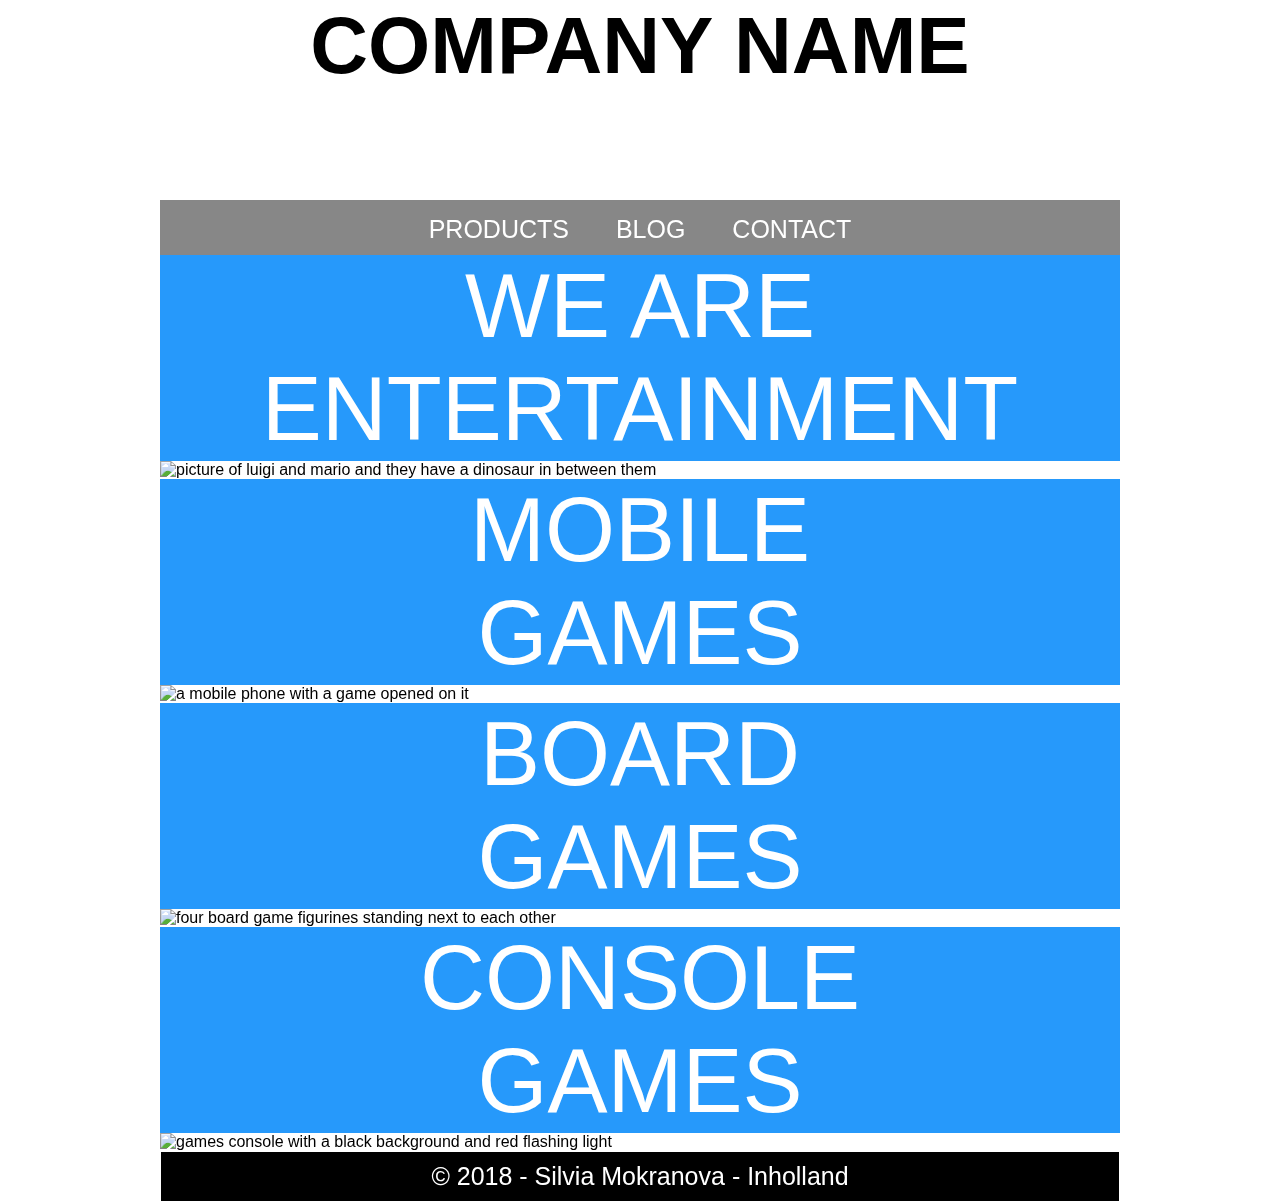
==== index.html @ 81414b1b "upload" ====
<!DOCTYPE html>

<html lang = "en">
	<head>
		<title>
			company name
		</title>
		<link 
		rel = "stylesheet"
		type = "text/css"
		href = "css/style.css"	
		/>   
		<meta charset = "utf-8"/>
		<meta name = "keywords" content = "company, name, games, mobile, console, xbox, gaming, gamers, board games"/>
		<meta name = "description" content = "website about game company called company name"/>
		<meta name = "author" content = "Silvia Mokranova"/>
	</head>
	<body>
		<video autoplay muted loop id="myVideo">
			<source src="movie/background.mp4" type="video/mp4">
		</video>

		<h1>
			COMPANY NAME
		</h1>

	<!-- navigation zmenit aby prva bola web + tablet a druha bola mobile ... 
	alebo nerobit mobile at all ... 
	nerob mobile doma, az po testoch. -->
		<nav class="web">
			<a href="product.html" class="navlink">Products</a>
			<a href="http://www.blogger.com" class="navlink">Blog</a>
			<a href="contact.html" class="navlink">Contact</a>
		</nav>
		<nav class="tablet">
			Products
			Blog
			Contact
		</nav>
		<h2>
			we are
			entertainment
		</h2>
		<img class="main" src="img/product3.png" title="we are entertainment" alt="picture of luigi and mario and they have a dinosaur in between them"/>
		<h2>
			<span>
			mobile
			</span>
			<span>
			games
			</span>
		</h2>
		<img class="main" src="img/product8.png" alt="a mobile phone with a game opened on it" title="mobile games"/>
		<h2>
			<span>
			board
			</span>
			<span>
			games
			</span>
		</h2>
			<img class="main" src="img/product6.png" alt="four board game figurines standing next to each other" title="board games"/>
		<h2>
			<span>
			console
			</span>
			<span>
			games
			</span>
		</h2>
		<img class="main" src="img/product9.png" alt="games console with a black background and red flashing light " title="console games"/>
		<footer>&copy; 2018 - Silvia Mokranova - Inholland </footer>
	</body>
</html>
---- css/style.css ----
@media screen only and (max-width:360px)
{
	/* mobile */
	h1{
		width: 100%;
		height:60px;
		/*object-fit:cover;*/
		background: url("../img/companylogoBG.png");
	}
	web, .tablet {
		display:none;
	}
	video{
		display:none;
	}
}
@media screen and (min-width: 361px) and (max-width: 959px)
{
	/* tablet */
	body{
		width:768px;
		margin: auto;	
	}
	video{
		display:none;
	}
	h1{
		background:url("../img/companylogoBG.png");
		height:150px;
		background-size:768px;
		background-repeat:no-repeat;
		font-size:80px;
		height:150px;
		background-size:768px;
		background-repeat:no-repeat;
	}
	article{
		background-color: #ffffff;
		display:flex;
		flex-flow: row wrap;
	}
	article > img {
		padding:8px;
		margin:auto;
		width:360px;
		height: 215px;
		object-fit:cover;
	}
	nav{
		text-transform: uppercase;
	}
	.web, .mobile {
		display:none;
	}
}
@media screen and (min-width: 960px)
{
	/* web */
	body{
		background:url("../img/background.png");
		background-repeat:no-repeat;
		background-attachment:fixed;
		width:960px;
		margin: auto;	
	}
	video{
		z-index:-999;
		position:fixed;
		right:0;
		width: 100%;
	}

	h1{
		background:url("../img/companylogoBG.png");
		background-size:960px;
		background-repeat:no-repeat;
		font-size:80px;
		height:200px;
		background-repeat:no-repeat;
	}
	img.main{
		width:100%;
		height:400px;
		object-fit:cover;
	}
	a.navlink{
		color:#FFFFFF;
		text-decoration:none;
		margin: 0px 20px 0px 20px;
	}
	nav{
		width:930px;
		text-align:center;
		font-size: 25px;
		text-transform: uppercase;
		background-color:#878787;
		border-color:#878787;
		border-style:solid;
		border-width:15px;
		height:25px;
	}
	h2 span{
		display:block;
	}
	h2 {
		/*width:960px;*/
		margin:0;
		font-weight:normal;
		text-transform: uppercase;
		color:#FFFFFF;
		background:#2699fb;
		border-color:#2699fb;
		border-width: 0 10px 0 10px;
		text-align:center;
		font-size:90px;
		text-align:center;
	}
	h3{
		margin: 0;
		font-weight:normal;
		color:#868686;
		background:#f7f7f7;
		border-color:#f7f7f7;
		font-size:30px;
		text-align:left;
		margin: auto;
		border-width:30px;
		border-style:solid;
	}

	.mobile, .tablet {
		display:none;
	}
	article{
		background-color: #ffffff;
		border-color: #ffffff;
		/*border-width: 10px;*/
		border-style: solid;
		display:flex;
		flex-flow: row wrap;
	}
	article > img {
		padding:8px;
		margin:auto;
		width:300px;
		height: 200px;
		object-fit:cover;
	}
	footer{
		background-color: #000000;
		color: #ffffff;
		text-align:center;
		font-size: 25px;
		border-style:solid;
		border-color:#000000;
		border-width:10px;
		margin: 1px 1px 1px 1px;
	}
	
}
body{
	font-family: Arial, Helvetica, sans-serif;
}
h1{
	text-align:center;
	position:static;
	margin:0;
}
form {
	background-color: #f7f7f7;
	border-width:30px;
	border-style:solid;
	border-color:#f7f7f7;
}
select{
	font-size:20px;
	color:#7c7c7c;
	width:520px;
	float:right;
	font-family: Arial, Helvetica, sans-serif;
}
fieldset{
	margin: auto;
	background-color: #ffffff;
	width:820px;
	font-size:20px;
	color:#c0c0c0;
	font-family: Arial, Helvetica, sans-serif;
	margin: 0px 20px 20px 20px;
}
::placeholder{
	font-size:20px;
	color:#c0c0c0;
	font-family: Arial, Helvetica, sans-serif;
}
textarea{
	border:0px;
	font-family: Arial, Helvetica, sans-serif;
	color: #c0c0c0;
	font-size:20px;
}
input{
	border:0px;
	font-family: Arial, Helvetica, sans-serif;
	color: #c0c0c0;
	font-size:20px;
}
section{
	display: flex;
	justify-content: center;
	align-items:center;
}
#submit_button{
	color:#ffffff;
	background-color: #2699fb;
	width:850px;
	height:35px;
}
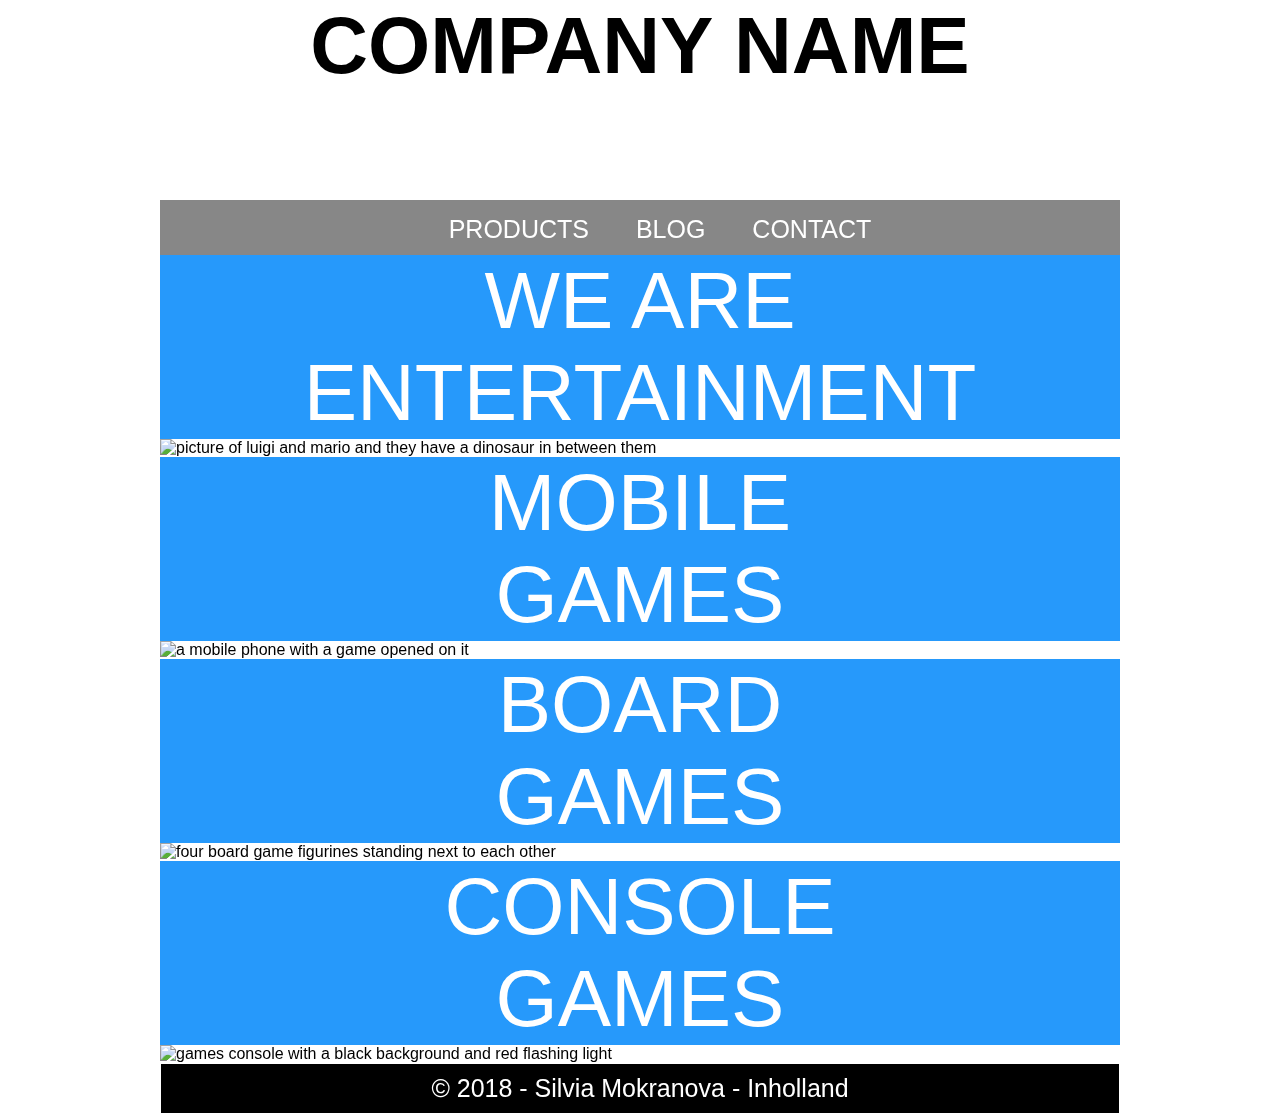
==== commit 0be6dd37: "Add files via upload" ====
--- a/index.html
+++ b/index.html
@@ -2,6 +2,14 @@
 
 <html lang = "en">
 	<head>
+		<link rel="apple-touch-icon" sizes="180x180" href="img/apple-touch-icon.png">
+		<link rel="icon" type="image/png" sizes="32x32" href="img/favicon-32x32.png">
+		<link rel="icon" type="image/png" sizes="16x16" href="img/favicon-16x16.png">
+		<link rel="manifest" href="img/site.webmanifest">
+		<link rel="mask-icon" href="img/safari-pinned-tab.svg" color="#5bbad5">
+		<meta name="msapplication-TileColor" content="#da532c">
+		<meta name="theme-color" content="#ffffff">
+		<link rel="icon" type="image/svg+xml" sizes="any" href="img/favicon.svg"/>
 		<title>
 			company name
 		</title>
@@ -23,26 +31,39 @@
 		<h1>
 			COMPANY NAME
 		</h1>
-
-	<!-- navigation zmenit aby prva bola web + tablet a druha bola mobile ... 
-	alebo nerobit mobile at all ... 
-	nerob mobile doma, az po testoch. -->
-		<nav class="web">
+		<nav id="web">
+			<ul>
+				<li><a href="product.html" class="navlink">Products</a></li>
+				<li><a href="http://www.blogger.com" class="navlink">Blog</a></li>
+				<li><a href="contact.html" class="navlink">Contact</a></li>
+			</ul>
+		</nav>
+		<nav id="tablet">
+			<ul>
+				<li><a href="product.html" class="navlink">Products</a></li>
+				<li><a href="http://www.blogger.com" class="navlink">Blog</a></li>
+				<li><a href="contact.html" class="navlink">Contact</a></li>
+			</ul>
+		</nav>
+		<label id="mobileMenu" for="tog">&#9776;</label>
+		<input type="checkbox" id="tog"/>
+		<nav id="mobile">
 			<a href="product.html" class="navlink">Products</a>
 			<a href="http://www.blogger.com" class="navlink">Blog</a>
 			<a href="contact.html" class="navlink">Contact</a>
 		</nav>
-		<nav class="tablet">
-			Products
-			Blog
-			Contact
-		</nav>
-		<h2>
+		<span>
+		</span>
+		<h2 id="txt1">
+			<span>
 			we are
+			</span>
+			<span>
 			entertainment
+			</span>
 		</h2>
-		<img class="main" src="img/product3.png" title="we are entertainment" alt="picture of luigi and mario and they have a dinosaur in between them"/>
-		<h2>
+		<img class="main" id="img1" src="img/product3.png" title="we are entertainment" alt="picture of luigi and mario and they have a dinosaur in between them"/>
+		<h2 id="txt2">
 			<span>
 			mobile
 			</span>
@@ -50,8 +71,8 @@
 			games
 			</span>
 		</h2>
-		<img class="main" src="img/product8.png" alt="a mobile phone with a game opened on it" title="mobile games"/>
-		<h2>
+		<img class="main" id="img2" id src="img/product8.png" alt="a mobile phone with a game opened on it" title="mobile games"/>
+		<h2 id="txt3">
 			<span>
 			board
 			</span>
@@ -59,8 +80,8 @@
 			games
 			</span>
 		</h2>
-			<img class="main" src="img/product6.png" alt="four board game figurines standing next to each other" title="board games"/>
-		<h2>
+			<img class="main" id="img3" src="img/product6.png" alt="four board game figurines standing next to each other" title="board games"/>
+		<h2 id="txt4">
 			<span>
 			console
 			</span>
@@ -68,7 +89,7 @@
 			games
 			</span>
 		</h2>
-		<img class="main" src="img/product9.png" alt="games console with a black background and red flashing light " title="console games"/>
+		<img class="main" id="img4" src="img/product9.png" alt="games console with a black background and red flashing light " title="console games"/>
 		<footer>&copy; 2018 - Silvia Mokranova - Inholland </footer>
 	</body>
 </html>--- a/css/style.css
+++ b/css/style.css
@@ -1,218 +1,429 @@
-@media screen only and (max-width:360px)
-{
-	/* mobile */
-	h1{
-		width: 100%;
-		height:60px;
-		/*object-fit:cover;*/
+@media screen and (max-width:361px) {
+	/*mobile general*/
+	body {
+		width: 100%;
+		margin: auto;
+	}
+	video {
+		display: none;
+	}
+	/*company name header*/
+	h1 {
 		background: url("../img/companylogoBG.png");
-	}
-	web, .tablet {
-		display:none;
-	}
-	video{
-		display:none;
+		height: 60px;
+		background-repeat: no-repeat;
+		font-size: 25px;
+		background-size: 100%;
+		background-repeat: no-repeat;
+		height: 60px;
+		
+	}
+	/*images on index page*/
+	img.main{
+		width: 360px;
+		height: 200px;
+		object-fit: cover;
+	}
+	#txt2, #txt3, #txt4 {
+		display: none;
+	}
+	/*navigation*/
+	nav {
+		background-color: #878787;
+		border-color: #878787;
+		border-style: solid;
+		border-width: 15px;
+		width:100%;
+		height: 25px;
+		text-transform: uppercase;
+		float:left;
+		display:none;
+	}
+	a.navlink{
+		color: #FFFFFF;
+		font-size:11px;
+		text-transform: uppercase;
+		text-decoration: none;
+		margin: 0px 20px 20px 20px;
+	}
+	label{
+		font-size: 25px;
+		color: #FFFFFF;
+		display:block;
+		background-color: #878787;
+		border-color: #878787;
+		border-style: solid;
+		border-width: 15px;
+		width:100%;
+		height: 25px;
+		float:left;
+	}
+	#tog{
+		display:none;
+	}
+	#tog:checked + nav{
+		display:block;
+	}
+	/*media stuff*/
+	#web, #tablet {
+		display: none;
 	}
 }
-@media screen and (min-width: 361px) and (max-width: 959px)
-{
-	/* tablet */
-	body{
-		width:768px;
-		margin: auto;	
-	}
-	video{
-		display:none;
-	}
-	h1{
-		background:url("../img/companylogoBG.png");
-		height:150px;
-		background-size:768px;
-		background-repeat:no-repeat;
-		font-size:80px;
-		height:150px;
-		background-size:768px;
-		background-repeat:no-repeat;
-	}
-	article{
+
+@media screen and (min-width: 361px) and (max-width: 960px) {
+	/*tablet general*/
+	body {
+		width: 100%;
+		margin: auto;
+	}
+	video {
+		display: none;
+	}
+	/*company name header*/
+	h1 {
+		background: url("../img/companylogoBG.png");
+		height: 150px;
+		background-repeat: no-repeat;
+		font-size: 80px;
+		background-size: 100%;
+		background-repeat: no-repeat;
+	}
+	/*images on index page*/
+	img .main, #img1, #img2 {
+		width: 49%;
+		height: 310px;
+		object-fit: cover;
+	}
+	#img2 {
+		float: right;
+	}
+	img .main, #img3 {
+		display: none;
+	}
+	img .main, #img4 {
+		width: 100%;
+		height: 321px;
+		object-fit: cover;
+	}
+	#txt2, #txt3 {
+		display: none;
+	}
+	/*blue text style*/
+	h2 span {
+		display: block;
+	}
+	h2 {
+		margin: 0;
+		font-weight: normal;
+		text-transform: uppercase;
+		color: #FFFFFF;
+		background: #2699fb;
+		border-color: #2699fb;
+		border-width: 0 10px 0 10px;
+		text-align: center;
+		font-size: 63px;
+		text-align: center;
+	}
+	/*contact page*/
+	h3 {
+		margin: 0;
+		font-weight: normal;
+		color: #868686;
+		background: #f7f7f7;
+		border-color: #f7f7f7;
+		font-size: 30px;
+		text-align: left;
+		margin: auto;
+		border-width: 30px;
+		border-style: solid;
+	}
+	/*contact form*/
+	/*background*/
+	form {
+		background-color: #f7f7f7;
+		border-width: 30px;
+		border-style: solid;
+		border-color: #f7f7f7;
+	}
+	/*choices*/
+	select {
+		font-size: 20px;
+		color: #7c7c7c;
+		width: 100%;
+		font-family: Arial, Helvetica, sans-serif;
+	}
+	#noWeb {
+		display: block;
+	}
+	fieldset {
+		margin: auto;
 		background-color: #ffffff;
-		display:flex;
+		width: 80%;
+		font-size: 20px;
+		color: #c0c0c0;
+		font-family: Arial, Helvetica, sans-serif;
+		margin: 0px 20px 20px 20px;
+	}
+	::placeholder {
+		font-size: 20px;
+		color: #c0c0c0;
+		font-family: Arial, Helvetica, sans-serif;
+	}
+	textarea {
+		border: 0px;
+		font-family: Arial, Helvetica, sans-serif;
+		color: #c0c0c0;
+		font-size: 20px;
+	}
+	input {
+		border: 0px;
+		font-family: Arial, Helvetica, sans-serif;
+		color: #c0c0c0;
+		font-size: 20px;
+	}
+	section {
+		display: flex;
+		justify-content: center;
+		align-items: center;
+	}
+	#submit_button {
+		color: #ffffff;
+		background-color: #2699fb;
+		width: 90%;
+		height: 35px;
+		position: relative;
+		left: -1%;
+	}
+	/*product page*/
+	article {
+		background-color: #ffffff;
+		display: flex;
 		flex-flow: row wrap;
 	}
-	article > img {
-		padding:8px;
-		margin:auto;
-		width:360px;
+	article>img {
+		padding: 2%;
+		margin: auto;
+		width: 40%;
 		height: 215px;
-		object-fit:cover;
-	}
-	nav{
-		text-transform: uppercase;
-	}
-	.web, .mobile {
-		display:none;
+		object-fit: cover;
+	}
+	/*navigation*/
+	a.navlink {
+		color: #FFFFFF;
+		text-decoration: none;
+		margin: 0px 20px 0px 20px;
+	}
+	nav {
+		background-color: #878787;
+		border-color: #878787;
+		border-style: solid;
+		border-width: 15px;
+		font-size: 25px;
+		height: 25px;
+		text-transform: uppercase;
+		text-align: center;
+		width: 100%;
+	}
+	/*media stuff*/
+	#mobileMenu{
+		display:none;
+	}
+	#tog{
+		display:none;
+	}
+	#mobile, #web {
+		display: none;
 	}
 }
-@media screen and (min-width: 960px)
-{
-	/* web */
-	body{
-		background:url("../img/background.png");
-		background-repeat:no-repeat;
-		background-attachment:fixed;
-		width:960px;
-		margin: auto;	
-	}
-	video{
-		z-index:-999;
-		position:fixed;
-		right:0;
-		width: 100%;
-	}
-
-	h1{
-		background:url("../img/companylogoBG.png");
-		background-size:960px;
-		background-repeat:no-repeat;
-		font-size:80px;
-		height:200px;
-		background-repeat:no-repeat;
-	}
-	img.main{
+
+@media screen and (min-width: 960px) {
+	/* web general*/
+	body {
+		background: url("../img/background.png");
+		background-repeat: no-repeat;
+		background-attachment: fixed;
+		width: 960px;
+		margin: auto;
+	}
+	video {
+		z-index: -999;
+		position: fixed;
+		right: 0;
+		width: 100%;
+	}
+	/*company name header*/
+	h1 {
+		background: url("../img/companylogoBG.png");
+		background-size: 960px;
+		background-repeat: no-repeat;
+		font-size: 80px;
+		height: 200px;
+		background-repeat: no-repeat;
+	}
+	/*images on index page*/
+	img.main {
+		width: 100%;
+		height: 400px;
+		object-fit: cover;
+	}
+	/*navigation bar */
+	a.navlink {
+		color: #FFFFFF;
+		text-decoration: none;
+		margin: 0px 20px 0px 20px;
+	}
+	nav {
+		background-color: #878787;
+		border-color: #878787;
+		border-style: solid;
+		border-width: 15px;
+		font-size: 25px;
+		height: 25px;
+		text-transform: uppercase;
+		text-align: center;
+		width: 930px;
+		
+	}
+	ul li{
+		list-style:none;
+		display:inline;
+	}
+	
+	ul li{
+		position:relative;
+		top:-25px;
+		font-size: 25px;
+		text-transform: uppercase;
+		width: 930px;
 		width:100%;
-		height:400px;
-		object-fit:cover;
-	}
-	a.navlink{
-		color:#FFFFFF;
-		text-decoration:none;
-		margin: 0px 20px 0px 20px;
-	}
-	nav{
-		width:930px;
-		text-align:center;
-		font-size: 25px;
-		text-transform: uppercase;
-		background-color:#878787;
-		border-color:#878787;
-		border-style:solid;
-		border-width:15px;
-		height:25px;
-	}
-	h2 span{
-		display:block;
+	}
+	/*blue text style*/
+	h2 span {
+		display: block;
 	}
 	h2 {
-		/*width:960px;*/
-		margin:0;
-		font-weight:normal;
-		text-transform: uppercase;
-		color:#FFFFFF;
-		background:#2699fb;
-		border-color:#2699fb;
+		margin: 0;
+		font-weight: normal;
+		text-transform: uppercase;
+		color: #FFFFFF;
+		background: #2699fb;
+		border-color: #2699fb;
 		border-width: 0 10px 0 10px;
-		text-align:center;
-		font-size:90px;
-		text-align:center;
-	}
-	h3{
+		text-align: center;
+		font-size: 80px;
+		text-align: center;
+	}
+	/*contact page*/
+	h3 {
 		margin: 0;
-		font-weight:normal;
-		color:#868686;
-		background:#f7f7f7;
-		border-color:#f7f7f7;
-		font-size:30px;
-		text-align:left;
-		margin: auto;
-		border-width:30px;
-		border-style:solid;
-	}
-
-	.mobile, .tablet {
-		display:none;
-	}
-	article{
+		font-weight: normal;
+		color: #868686;
+		background: #f7f7f7;
+		border-color: #f7f7f7;
+		font-size: 30px;
+		text-align: left;
+		margin: auto;
+		border-width: 30px;
+		border-style: solid;
+	}
+	/*contact form*/
+	form {
+		background-color: #f7f7f7;
+		border-width: 30px;
+		border-style: solid;
+		border-color: #f7f7f7;
+	}
+	select {
+		font-size: 20px;
+		color: #7c7c7c;
+		width: 520px;
+		float: right;
+		font-family: Arial, Helvetica, sans-serif;
+	}
+	fieldset {
+		margin: auto;
+		background-color: #ffffff;
+		width: 820px;
+		font-size: 20px;
+		color: #c0c0c0;
+		font-family: Arial, Helvetica, sans-serif;
+		margin: 0px 20px 20px 20px;
+	}
+	::placeholder {
+		font-size: 20px;
+		color: #c0c0c0;
+		font-family: Arial, Helvetica, sans-serif;
+	}
+	textarea {
+		border: 0px;
+		font-family: Arial, Helvetica, sans-serif;
+		color: #c0c0c0;
+		font-size: 20px;
+	}
+	input {
+		border: 0px;
+		font-family: Arial, Helvetica, sans-serif;
+		color: #c0c0c0;
+		font-size: 20px;
+	}
+	section {
+		display: flex;
+		justify-content: center;
+		align-items: center;
+	}
+	#submit_button {
+		color: #ffffff;
+		background-color: #2699fb;
+		width: 850px;
+		height: 35px;
+	}
+	/*product page*/
+	article {
 		background-color: #ffffff;
 		border-color: #ffffff;
-		/*border-width: 10px;*/
-		border-style: solid;
-		display:flex;
+		border-style: solid;
+		display: flex;
 		flex-flow: row wrap;
 	}
-	article > img {
-		padding:8px;
-		margin:auto;
-		width:300px;
+	article>img {
+		padding: 8px;
+		margin: auto;
+		width: 30%;
 		height: 200px;
-		object-fit:cover;
-	}
-	footer{
+		object-fit: cover;
+	}
+	/*footer*/
+	footer {
 		background-color: #000000;
 		color: #ffffff;
-		text-align:center;
-		font-size: 25px;
-		border-style:solid;
-		border-color:#000000;
-		border-width:10px;
+		text-align: center;
+		font-size: 25px;
+		border-style: solid;
+		border-color: #000000;
+		border-width: 10px;
 		margin: 1px 1px 1px 1px;
 	}
-	
+	/*media stuff*/
+	#mobile, #tablet {
+		display: none;
+	}
+	#mobileMenu{
+		display:none;
+	}
+	#tog{
+		display:none;
+	}
 }
-body{
+
+/* general stuff for all media*/
+body {
 	font-family: Arial, Helvetica, sans-serif;
 }
-h1{
-	text-align:center;
-	position:static;
-	margin:0;
-}
-form {
-	background-color: #f7f7f7;
-	border-width:30px;
-	border-style:solid;
-	border-color:#f7f7f7;
-}
-select{
-	font-size:20px;
-	color:#7c7c7c;
-	width:520px;
-	float:right;
-	font-family: Arial, Helvetica, sans-serif;
-}
-fieldset{
-	margin: auto;
-	background-color: #ffffff;
-	width:820px;
-	font-size:20px;
-	color:#c0c0c0;
-	font-family: Arial, Helvetica, sans-serif;
-	margin: 0px 20px 20px 20px;
-}
-::placeholder{
-	font-size:20px;
-	color:#c0c0c0;
-	font-family: Arial, Helvetica, sans-serif;
-}
-textarea{
-	border:0px;
-	font-family: Arial, Helvetica, sans-serif;
-	color: #c0c0c0;
-	font-size:20px;
-}
-input{
-	border:0px;
-	font-family: Arial, Helvetica, sans-serif;
-	color: #c0c0c0;
-	font-size:20px;
-}
-section{
-	display: flex;
-	justify-content: center;
-	align-items:center;
-}
-#submit_button{
-	color:#ffffff;
-	background-color: #2699fb;
-	width:850px;
-	height:35px;
+
+
+
+h1 {
+	text-align: center;
+	position: static;
+	margin: 0;
 }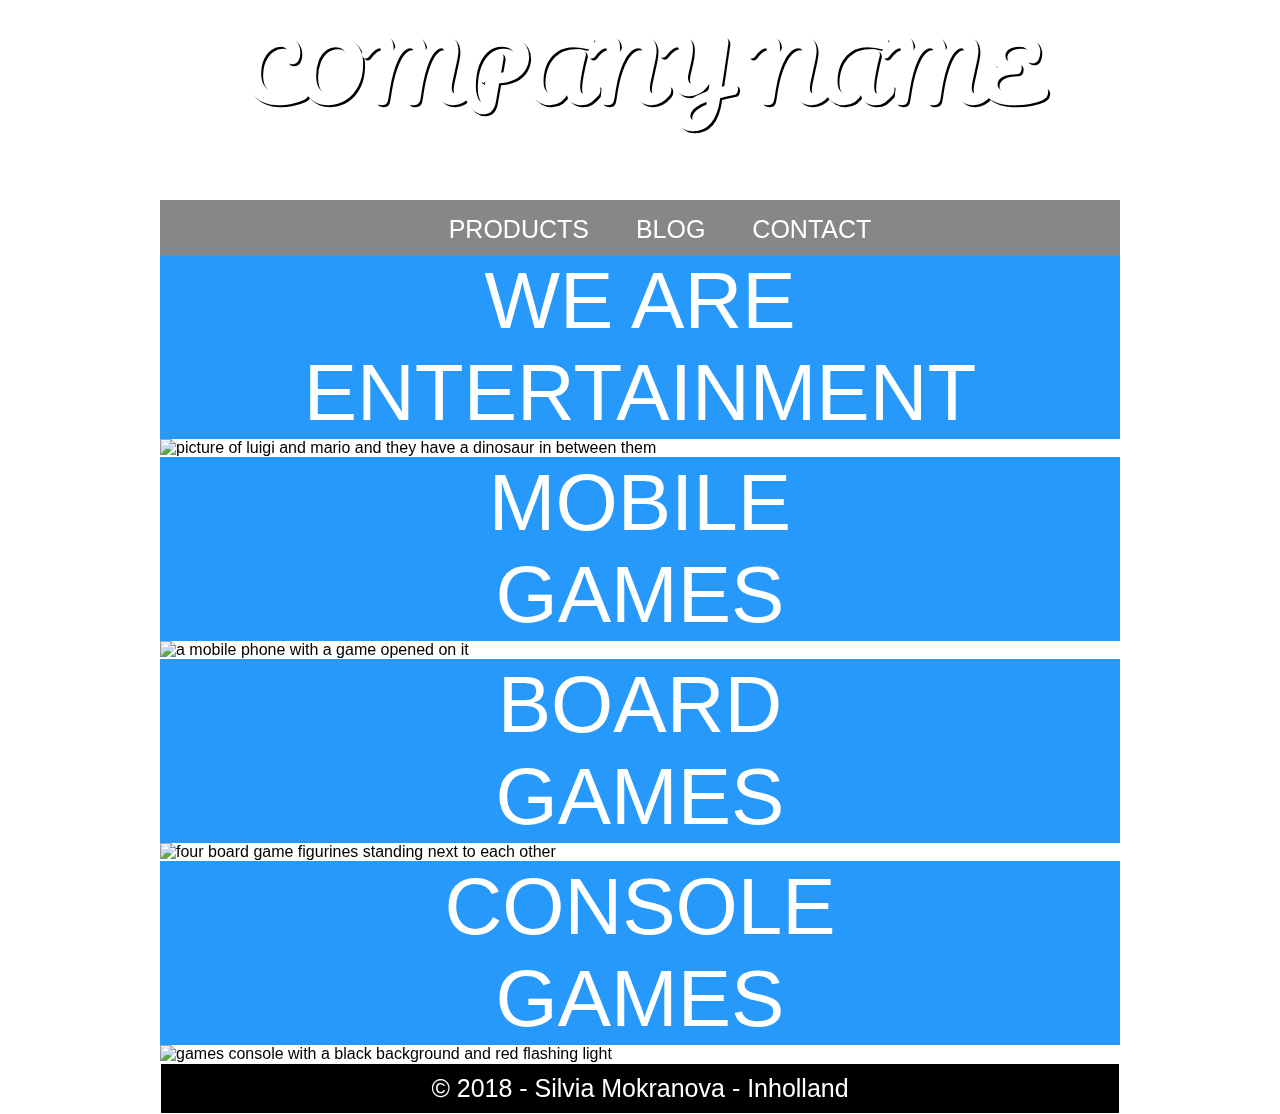
==== commit a3ee7323: "final version" ====
--- a/index.html
+++ b/index.html
@@ -24,13 +24,15 @@
 		<meta name = "author" content = "Silvia Mokranova"/>
 	</head>
 	<body>
+	<!--bg video-->
 		<video autoplay muted loop id="myVideo">
 			<source src="movie/background.mp4" type="video/mp4">
 		</video>
-
+	<!--header-->
 		<h1>
-			COMPANY NAME
+			<a href="index.html" id="title">COMPANY NAME</a>
 		</h1>
+	<!--navigation-->
 		<nav id="web">
 			<ul>
 				<li><a href="product.html" class="navlink">Products</a></li>
@@ -54,6 +56,7 @@
 		</nav>
 		<span>
 		</span>
+	<!--page content-->
 		<h2 id="txt1">
 			<span>
 			we are
@@ -71,7 +74,7 @@
 			games
 			</span>
 		</h2>
-		<img class="main" id="img2" id src="img/product8.png" alt="a mobile phone with a game opened on it" title="mobile games"/>
+		<img class="main" id="img2" src="img/product8.png" alt="a mobile phone with a game opened on it" title="mobile games"/>
 		<h2 id="txt3">
 			<span>
 			board
@@ -90,6 +93,7 @@
 			</span>
 		</h2>
 		<img class="main" id="img4" src="img/product9.png" alt="games console with a black background and red flashing light " title="console games"/>
+	<!--footer-->
 		<footer>&copy; 2018 - Silvia Mokranova - Inholland </footer>
 	</body>
 </html>--- a/css/style.css
+++ b/css/style.css
@@ -1,3 +1,4 @@
+@import url('https://fonts.googleapis.com/css?family=Pacifico');
 @media screen and (max-width:361px) {
 	/*mobile general*/
 	body {
@@ -12,16 +13,106 @@
 		background: url("../img/companylogoBG.png");
 		height: 60px;
 		background-repeat: no-repeat;
-		font-size: 25px;
+		font-size: 20px;
 		background-size: 100%;
 		background-repeat: no-repeat;
 		height: 60px;
 		
+	}
+	/*blue text style*/
+	h2 span {
+		display: block;
+	}
+	h2 {
+		margin: 0;
+		font-weight: normal;
+		text-transform: uppercase;
+		color: #FFFFFF;
+		background: #2699fb;
+		border-color: #2699fb;
+		border-width: 0 10px 0 10px;
+		text-align: center;
+		text-align: center;
+	}
+	/*contact form*/
+	/*background*/
+	form {
+		background-color: #f7f7f7;
+		border-width: 30px;
+		border-style: solid;
+		border-color: #f7f7f7;
+	}
+	/*choices*/
+	select {
+		font-size: 16px;
+		color: #7c7c7c;
+		width: 80%;
+		font-family: Arial, Helvetica, sans-serif;
+	}
+	#noWeb {
+		display: block;
+	}
+	fieldset {
+		margin: auto;
+		background-color: #ffffff;
+		width: 80%;
+		font-size: 20px;
+		color: #c0c0c0;
+		font-family: Arial, Helvetica, sans-serif;
+		margin: 0px 20px 20px 20px;
+	}
+	::placeholder {
+		font-size: 20px;
+		color: #c0c0c0;
+		font-family: Arial, Helvetica, sans-serif;
+	}
+	textarea {
+		border: 0px;
+		font-family: Arial, Helvetica, sans-serif;
+		color: #c0c0c0;
+		width:80%;
+		font-size: 20px;
+	}
+	input {
+		border: 0px;
+		font-family: Arial, Helvetica, sans-serif;
+		color: #c0c0c0;
+		width:80%;
+		font-size: 20px;
+	}
+	section {
+		display: flex;
+		justify-content: center;
+		align-items: center;
+	}
+	#submit_button {
+		color: #ffffff;
+		background-color: #2699fb;
+		width: 90%;
+		height: 35px;
+		position: relative;
+		left: -1%;
+	}
+	/*product page*/
+	article {
+		background-color: #ffffff;
+		display: flex;
+		flex-flow: row wrap;
+	}
+	article>img {
+		padding: 2%;
+		margin: auto;
+		width: 100%;
+		height: auto;
+		object-fit: cover;
 	}
 	/*images on index page*/
 	img.main{
 		width: 360px;
-		height: 200px;
+		height: 150px;
+		border-width:5px;
+		border-style:solid;
+		border-color:#ffffff;
 		object-fit: cover;
 	}
 	#txt2, #txt3, #txt4 {
@@ -46,7 +137,7 @@
 		text-decoration: none;
 		margin: 0px 20px 20px 20px;
 	}
-	label{
+	#mobileMenu{
 		font-size: 25px;
 		color: #FFFFFF;
 		display:block;
@@ -58,6 +149,17 @@
 		height: 25px;
 		float:left;
 	}
+	/*footer*/
+	footer {
+		background-color: #000000;
+		color: #ffffff;
+		text-align: center;
+		font-size: 15px;
+		border-style: solid;
+		border-color: #000000;
+		border-width: 10px;
+		margin: 1px 1px 1px 1px;
+	}
 	#tog{
 		display:none;
 	}
@@ -65,6 +167,9 @@
 		display:block;
 	}
 	/*media stuff*/
+	#moreinfo{
+		display:none;
+	}
 	#web, #tablet {
 		display: none;
 	}
@@ -84,7 +189,7 @@
 		background: url("../img/companylogoBG.png");
 		height: 150px;
 		background-repeat: no-repeat;
-		font-size: 80px;
+		font-size: 60px;
 		background-size: 100%;
 		background-repeat: no-repeat;
 	}
@@ -224,66 +329,6 @@
 		text-align: center;
 		width: 100%;
 	}
-	/*media stuff*/
-	#mobileMenu{
-		display:none;
-	}
-	#tog{
-		display:none;
-	}
-	#mobile, #web {
-		display: none;
-	}
-}
-
-@media screen and (min-width: 960px) {
-	/* web general*/
-	body {
-		background: url("../img/background.png");
-		background-repeat: no-repeat;
-		background-attachment: fixed;
-		width: 960px;
-		margin: auto;
-	}
-	video {
-		z-index: -999;
-		position: fixed;
-		right: 0;
-		width: 100%;
-	}
-	/*company name header*/
-	h1 {
-		background: url("../img/companylogoBG.png");
-		background-size: 960px;
-		background-repeat: no-repeat;
-		font-size: 80px;
-		height: 200px;
-		background-repeat: no-repeat;
-	}
-	/*images on index page*/
-	img.main {
-		width: 100%;
-		height: 400px;
-		object-fit: cover;
-	}
-	/*navigation bar */
-	a.navlink {
-		color: #FFFFFF;
-		text-decoration: none;
-		margin: 0px 20px 0px 20px;
-	}
-	nav {
-		background-color: #878787;
-		border-color: #878787;
-		border-style: solid;
-		border-width: 15px;
-		font-size: 25px;
-		height: 25px;
-		text-transform: uppercase;
-		text-align: center;
-		width: 930px;
-		
-	}
 	ul li{
 		list-style:none;
 		display:inline;
@@ -294,7 +339,93 @@
 		top:-25px;
 		font-size: 25px;
 		text-transform: uppercase;
+		width:100%;
+	}
+	/*footer*/
+	footer {
+		background-color: #000000;
+		color: #ffffff;
+		text-align: center;
+		font-size: 20px;
+		border-style: solid;
+		border-color: #000000;
+		border-width: 10px;
+		margin: 1px 1px 1px 1px;
+	}
+	/*media stuff*/
+	#moreinfo{
+		display:none;
+	}
+	#mobileMenu{
+		display:none;
+	}
+	#tog{
+		display:none;
+	}
+	#mobile, #web {
+		display: none;
+	}
+}
+
+@media screen and (min-width: 960px) {
+	/* web general*/
+	body {
+		background: url("../img/background.png");
+		background-repeat: no-repeat;
+		background-attachment: fixed;
+		width: 960px;
+		margin: auto;
+	}
+	video {
+		z-index: -999;
+		position: fixed;
+		right: 0;
+		width: 100%;
+	}
+	/*company name header*/
+	h1 {
+		font-family:'Allerta Stencil', sans-serif;
+		background: url("../img/companylogoBG.png");
+		background-size: 960px;
+		background-repeat: no-repeat;
+		font-size: 80px;
+		height: 200px;
+		background-repeat: no-repeat;
+	}
+	/*images on index page*/
+	img.main {
+		width: 100%;
+		height: 400px;
+		object-fit: cover;
+	}
+	/*navigation bar */
+	a.navlink {
+		color: #FFFFFF;
+		text-decoration: none;
+		margin: 0px 20px 0px 20px;
+	}
+	nav {
+		background-color: #878787;
+		border-color: #878787;
+		border-style: solid;
+		border-width: 15px;
+		font-size: 25px;
+		height: 25px;
+		text-transform: uppercase;
+		text-align: center;
 		width: 930px;
+		
+	}
+	ul li{
+		list-style:none;
+		display:inline;
+	}
+	
+	ul li{
+		position:relative;
+		top:-25px;
+		font-size: 25px;
+		text-transform: uppercase;
 		width:100%;
 	}
 	/*blue text style*/
@@ -416,14 +547,27 @@
 }
 
 /* general stuff for all media*/
+
+
+p{
+	text-align:center;
+	background:#FFFFFF;
+	width:100%;
+}
+
+
 body {
 	font-family: Arial, Helvetica, sans-serif;
 }
-
-
-
 h1 {
+	text-shadow:2px 2px #000;
 	text-align: center;
 	position: static;
 	margin: 0;
+	font-family:'Pacifico';
+	color:#FFFFFF;
+}
+a#title{
+	text-decoration: none;
+	color: #FFF;
 }